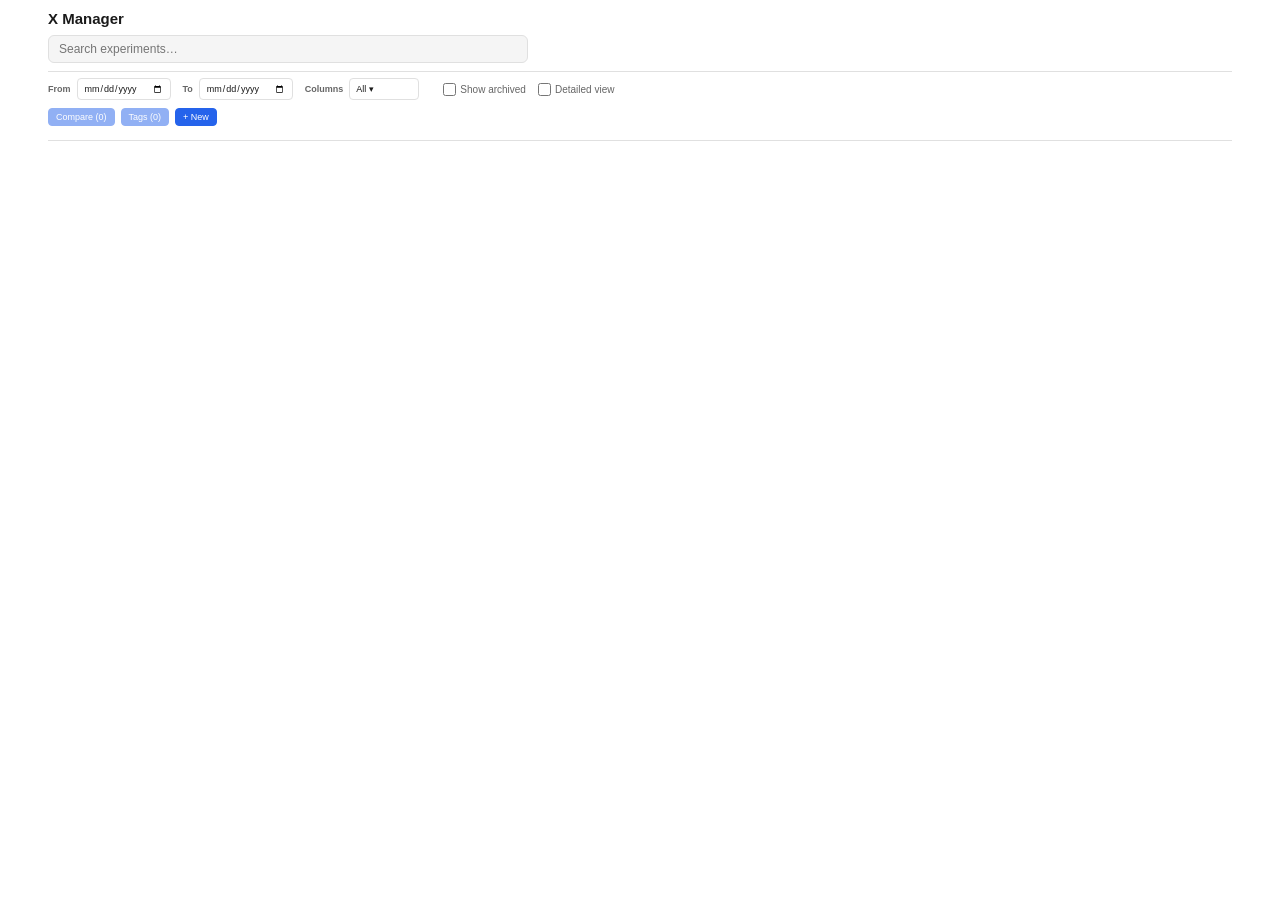
==== templates/index.html @ 4ee4afbf "Initial mvp" ====
<!DOCTYPE html>
<html lang="en">
<head>
    <meta charset="UTF-8">
    <meta name="viewport" content="width=device-width, initial-scale=1.0">
    <title>X Manager</title>
    <link rel="icon" type="image/svg+xml" href="/static/favicon.svg">
    <link rel="stylesheet" href="/static/css/style.css">
</head>
<body>
    <div class="app-layout">
        <header class="header">
            <div class="header-top">
                <h1>X Manager</h1>
            </div>
            <div class="header-search">
                <input type="text" id="filter-search" placeholder="Search experiments…">
            </div>
        </header>

        <section class="list-panel">
            <div class="toolbar">
                <div class="toolbar-row">
                    <div class="filter-group">
                        <span class="filter-label">From</span>
                        <input type="date" id="filter-after" class="date-input">
                    </div>
                    <div class="filter-group">
                        <span class="filter-label">To</span>
                        <input type="date" id="filter-before" class="date-input">
                    </div>
                    <div class="filter-group col-picker-wrap">
                        <span class="filter-label">Columns</span>
                        <button class="filter-select" id="col-picker-btn">All ▾</button>
                        <div class="col-picker-dropdown" id="col-picker-dropdown" style="display:none"></div>
                    </div>
                    <div id="active-filters"></div>
                    <label class="archived-toggle"><input type="checkbox" id="show-archived-toggle"> Show archived</label>
                    <label class="archived-toggle"><input type="checkbox" id="detailed-view-toggle"> Detailed view</label>
                </div>
                <div class="toolbar-row">
                    <div class="toolbar-actions">
                        <button id="compare-btn" class="btn btn-sm btn-primary" disabled>Compare (0)</button>
                        <button id="bulk-tag-btn" class="btn btn-sm btn-primary" disabled>Tags (0)</button>
                        <button id="new-experiment-btn" class="btn btn-sm btn-primary">+ New</button>
                    </div>
                </div>
                <div class="toolbar-row">
                    <span id="status-counts" class="status-counts"></span>
                </div>
            </div>
            <div class="table-wrap">
                <table id="experiment-table">
                    <thead id="experiment-thead"></thead>
                    <tbody id="experiment-tbody"></tbody>
                </table>
                <div id="empty-state" class="empty-state" style="display:none">No experiments yet.</div>
            </div>
        </section>
    </div>

    <!-- Modals -->
    <div id="modal-overlay" class="modal-overlay" style="display:none">
        <div class="modal" id="modal">
            <div class="modal-header">
                <h3 id="modal-title"></h3>
                <button class="modal-close" id="modal-close">&times;</button>
            </div>
            <div class="modal-body" id="modal-body"></div>
            <div class="modal-footer">
                <button class="btn" id="modal-cancel">Cancel</button>
                <button class="btn btn-primary" id="modal-submit">Save</button>
            </div>
        </div>
    </div>

    <script src="/static/js/api.js"></script>
    <script src="/static/js/app.js"></script>
</body>
</html>
---- static/css/style.css ----
*, *::before, *::after {
    box-sizing: border-box;
    margin: 0;
    padding: 0;
}

:root {
    --bg: #f5f5f5;
    --surface: #ffffff;
    --border: #e0e0e0;
    --text: #1a1a1a;
    --text-muted: #666;
    --primary: #2563eb;
    --primary-hover: #1d4ed8;
    --danger: #dc2626;
    --danger-hover: #b91c1c;
}

body {
    font-family: -apple-system, BlinkMacSystemFont, "Segoe UI", Roboto, sans-serif;
    font-size: 12px;
    color: var(--text);
    background: var(--bg);
    height: 100vh;
    overflow: hidden;
}

.app-layout {
    display: flex;
    flex-direction: column;
    height: 100vh;
}

/* Header with search */

.header {
    background: var(--surface);
    padding: 10px 48px 8px;
    flex-shrink: 0;
}

.header-top {
    margin-bottom: 8px;
}

.header h1 {
    font-size: 15px;
    font-weight: 600;
}

.header-search input {
    width: 100%;
    max-width: 480px;
    font-size: 12px;
    padding: 6px 10px;
    border: 1px solid var(--border);
    border-radius: 6px;
    background: var(--bg);
}

.header-search input:focus {
    outline: none;
    border-color: var(--primary);
    box-shadow: 0 0 0 2px rgba(37, 99, 235, 0.15);
}

/* Toolbar: filters left, actions right */

.toolbar {
    display: flex;
    flex-direction: column;
    gap: 8px;
    padding: 6px 0;
    margin: 0 48px;
    border-top: 1px solid var(--border);
    border-bottom: 1px solid var(--border);
    flex-shrink: 0;
    background: var(--surface);
}

.toolbar-row {
    display: flex;
    align-items: center;
    gap: 12px;
}

.toolbar-actions {
    display: flex;
    gap: 6px;
}

.status-counts {
    font-size: 10px;
    color: var(--text-muted);
    white-space: nowrap;
}

/* Filter groups: label + control */

.filter-group {
    display: flex;
    align-items: center;
    gap: 6px;
}

.filter-label {
    font-size: 9px;
    font-weight: 600;
    color: var(--text-muted);
    white-space: nowrap;
}

.filter-group select,
.filter-select {
    font-size: 9px;
    padding: 2px 6px;
    border: 1px solid var(--border);
    border-radius: 4px;
    background: var(--surface);
    min-width: 70px;
    height: 22px;
    font-family: inherit;
    cursor: pointer;
    text-align: left;
    color: var(--text);
}

.filter-select:hover {
    background: #f0f0f0;
}

.date-input {
    font-size: 9px;
    padding: 2px 6px;
    border: 1px solid var(--border);
    border-radius: 4px;
    background: var(--surface);
    height: 22px;
    font-family: inherit;
    color: var(--text);
}

/* Active filter chips */

#active-filters {
    display: flex;
    gap: 6px;
    align-items: center;
}

.filter-chip {
    display: inline-flex;
    align-items: center;
    gap: 4px;
    font-size: 10px;
    font-weight: 600;
    padding: 3px 8px;
    border-radius: 10px;
    background: #e0e7ff;
    color: #3730a3;
    white-space: nowrap;
}

.filter-chip-clear {
    background: none;
    border: none;
    cursor: pointer;
    font-size: 12px;
    color: #3730a3;
    padding: 0;
    line-height: 1;
}

.filter-chip-clear:hover {
    color: var(--danger);
}

/* Column picker */

.col-picker-wrap {
    position: relative;
}

.col-picker-dropdown {
    position: absolute;
    top: 100%;
    left: 0;
    margin-top: 4px;
    background: var(--surface);
    border: 1px solid var(--border);
    border-radius: 6px;
    box-shadow: 0 4px 12px rgba(0,0,0,0.1);
    padding: 6px 0;
    z-index: 50;
    min-width: 150px;
}

.col-picker-dropdown label {
    display: flex;
    align-items: center;
    gap: 6px;
    padding: 4px 12px;
    font-size: 11px;
    cursor: pointer;
    white-space: nowrap;
}

.col-picker-dropdown label:hover {
    background: #f0f4ff;
}

/* Main list panel */

.list-panel {
    flex: 1;
    background: var(--surface);
    display: flex;
    flex-direction: column;
    overflow: hidden;
}

/* Table */

.table-wrap {
    flex: 1;
    overflow-y: auto;
    padding: 0 48px;
}

table {
    width: 100%;
    border-collapse: collapse;
}

th, td {
    text-align: left;
    padding: 6px 12px;
    border-bottom: 1px solid var(--border);
}

th {
    font-size: 10px;
    font-weight: 600;
    color: var(--text-muted);
    position: sticky;
    top: 0;
    background: var(--surface);
    z-index: 1;
}

th.sortable {
    cursor: pointer;
    user-select: none;
}

th.sortable:hover {
    color: var(--text);
}

.col-check { width: 28px; }
.col-check input[type="checkbox"] { width: 14px; height: 14px; cursor: pointer; }
.col-expand { width: 28px; }
.col-actions { width: 68px; white-space: nowrap; }

.icon-btn {
    background: none;
    border: none;
    cursor: pointer;
    font-size: 10px;
    padding: 1px 2px;
    color: var(--text-muted);
    border-radius: 3px;
    line-height: 1;
}

.icon-btn:hover {
    background: #e8e8e8;
    color: var(--text);
}

.icon-btn-danger:hover {
    background: #fee2e2;
    color: var(--danger);
}

.exp-row {
    cursor: pointer;
}

.exp-row:hover {
    background: #f8f9fb;
}

.exp-row.expanded {
    background: #f0f4ff;
}

.exp-row.archived {
    opacity: 0.5;
}

.archived-toggle {
    display: flex;
    align-items: center;
    gap: 4px;
    font-size: 10px;
    color: var(--text-muted);
    cursor: pointer;
    white-space: nowrap;
}

.expand-toggle {
    display: inline-block;
    width: 20px;
    text-align: center;
    font-size: 10px;
    color: var(--text-muted);
    cursor: pointer;
    user-select: none;
    transition: transform 0.15s;
}

.expanded .expand-toggle {
    transform: rotate(90deg);
}

.parent-link {
    color: var(--primary);
    cursor: pointer;
    text-decoration: none;
    font-size: 11px;
}

.parent-link:hover {
    text-decoration: underline;
}

.parent-relation {
    font-size: 9px;
    color: var(--text-muted);
}

/* Detail row (expanded inline) */

.detail-row td {
    padding: 0;
    border-bottom: 2px solid var(--border);
    background: #fafbfc;
}

.detail-inner {
    padding: 12px 20px 16px 66px;
    display: flex;
    gap: 32px;
}

.detail-col {
    flex: 1;
    min-width: 0;
}

.detail-col h4 {
    font-size: 9px;
    font-weight: 600;
    text-transform: uppercase;
    letter-spacing: 0.5px;
    color: var(--text-muted);
    margin-bottom: 6px;
}

.detail-col + .detail-col {
    border-left: 1px solid var(--border);
    padding-left: 32px;
}

/* Eval runs inside detail */

.eval-table {
    width: 100%;
    margin-bottom: 6px;
}

.eval-table th, .eval-table td {
    padding: 3px 8px;
    font-size: 10px;
    border-bottom: 1px solid #eee;
}

.eval-table th {
    position: static;
    background: transparent;
}

/* Notes inside detail */

.detail-notes {
    width: 100%;
    font-family: inherit;
    font-size: 11px;
    padding: 6px 8px;
    border: 1px solid var(--border);
    border-radius: 4px;
    resize: vertical;
    margin-bottom: 6px;
    min-height: 48px;
}

/* Badges */

.badge {
    display: inline-block;
    font-size: 9px;
    font-weight: 600;
    padding: 2px 8px;
    border-radius: 10px;
    letter-spacing: 0.3px;
}

.clickable-filter {
    cursor: pointer;
}

.clickable-filter:hover {
    opacity: 0.7;
}

.badge-pending   { background: #fef3c7; color: #92400e; }
.badge-running   { background: #dbeafe; color: #1e40af; }
.badge-stopped   { background: #fde68a; color: #78350f; }
.badge-completed { background: #d1fae5; color: #065f46; }
.badge-failed    { background: #fee2e2; color: #991b1b; }
.badge-cancelled { background: #f3f4f6; color: #374151; }

.badge-pretrain  { background: #e0e7ff; color: #3730a3; }
.badge-midtrain  { background: #cffafe; color: #155e75; }
.badge-posttrain { background: #fef3c7; color: #92400e; }

.badge-tag {
    background: #f3f4f6;
    color: #374151;
}

.remove-tag-btn {
    background: none;
    border: none;
    cursor: pointer;
    font-size: 10px;
    color: #999;
    padding: 0 2px;
    line-height: 1;
}

.remove-tag-btn:hover {
    color: var(--danger);
}

.remove-parent-btn {
    font-size: 10px;
    padding: 3px 8px;
    border: 1px solid var(--danger);
    border-radius: 4px;
    background: var(--surface);
    color: var(--danger);
    cursor: pointer;
    font-family: inherit;
    white-space: nowrap;
}

.remove-parent-btn:hover {
    background: #fef2f2;
}

.notes-preview {
    display: none;
    font-size: 10px;
    color: var(--text-muted);
    margin-top: 2px;
    white-space: pre-line;
    max-height: 40px;
    overflow: hidden;
}

.detailed-view .notes-preview { display: block; }
.detailed-view .exp-row.expanded .notes-preview { display: none; }

.text-muted {
    color: var(--text-muted);
}



/* Buttons */

.btn {
    font-size: 11px;
    padding: 6px 12px;
    border: 1px solid var(--border);
    border-radius: 4px;
    background: var(--surface);
    cursor: pointer;
    font-family: inherit;
    white-space: nowrap;
}

.btn:hover { background: #f0f0f0; }

.btn-sm {
    font-size: 9px;
    padding: 3px 7px;
}

.btn-primary {
    background: var(--primary);
    color: white;
    border-color: var(--primary);
}

.btn-primary:hover { background: var(--primary-hover); }
.btn-primary:disabled { opacity: 0.5; cursor: default; }

.btn-danger {
    color: var(--danger);
    border-color: var(--danger);
}

.btn-danger:hover { background: #fef2f2; }

/* Empty state */

.empty-state {
    display: flex;
    align-items: center;
    justify-content: center;
    padding: 32px;
    color: var(--text-muted);
    font-size: 11px;
    height: 100%;
}

/* Modal */

.modal-overlay {
    position: fixed;
    inset: 0;
    background: rgba(0,0,0,0.4);
    display: flex;
    align-items: center;
    justify-content: center;
    z-index: 100;
}

.modal {
    background: var(--surface);
    border-radius: 8px;
    width: 440px;
    max-height: 80vh;
    display: flex;
    flex-direction: column;
    box-shadow: 0 8px 32px rgba(0,0,0,0.2);
}

.modal-header {
    display: flex;
    align-items: center;
    justify-content: space-between;
    padding: 12px 16px;
    border-bottom: 1px solid var(--border);
}

.modal-header h3 {
    font-size: 13px;
}

.modal-close {
    background: none;
    border: none;
    font-size: 20px;
    cursor: pointer;
    color: var(--text-muted);
}

.modal-body {
    padding: 16px;
    overflow-y: auto;
    flex: 1;
}

.modal-body label {
    display: block;
    font-size: 10px;
    font-weight: 600;
    margin-bottom: 4px;
    margin-top: 12px;
    color: var(--text-muted);
}

.modal-body label:first-child {
    margin-top: 0;
}

.modal-body input,
.modal-body select,
.modal-body textarea {
    width: 100%;
    font-size: 11px;
    padding: 6px 8px;
    border: 1px solid var(--border);
    border-radius: 4px;
    font-family: inherit;
}

.modal-footer {
    display: flex;
    justify-content: flex-end;
    gap: 8px;
    padding: 12px 16px;
    border-top: 1px solid var(--border);
}
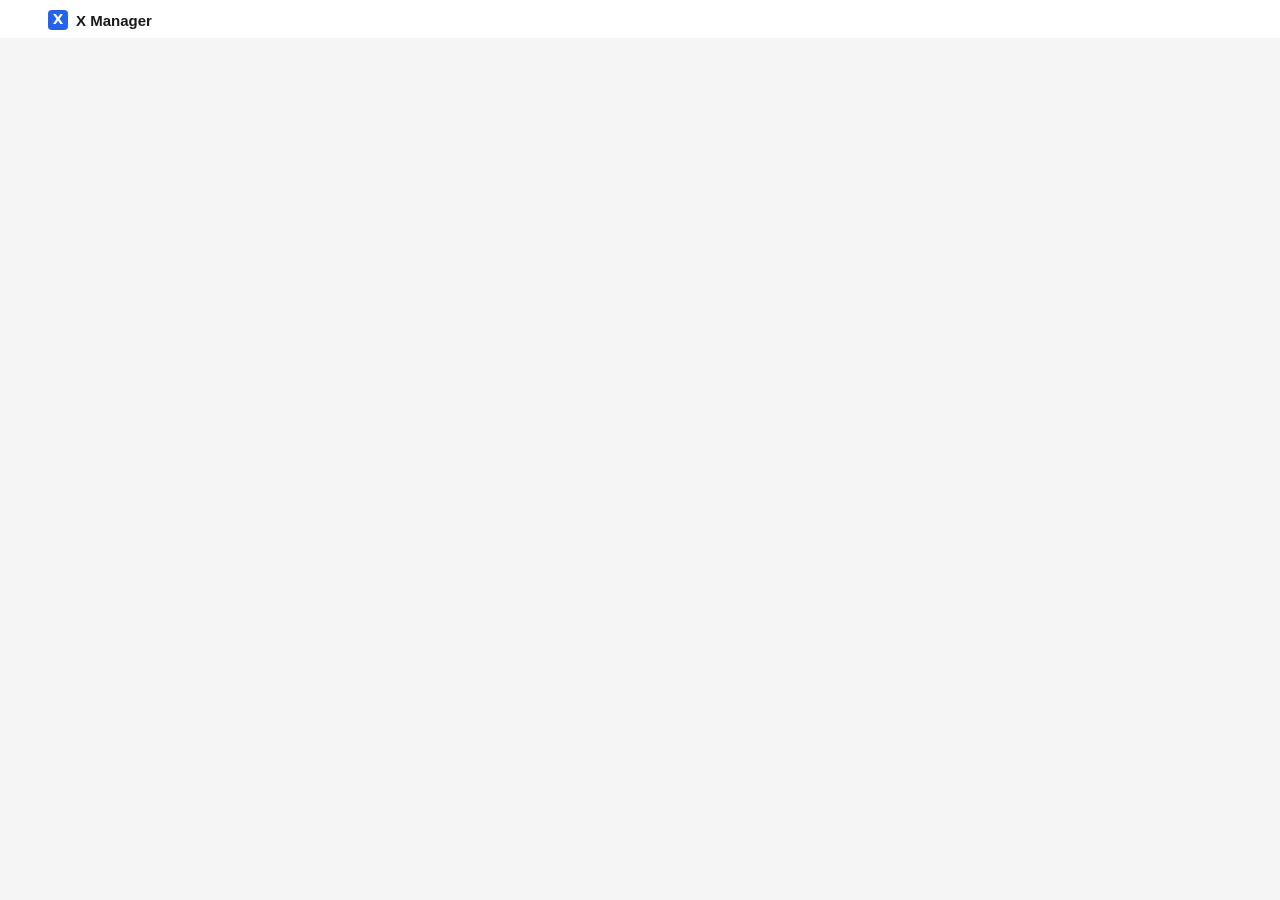
==== commit 5feea489: "Update UI" ====
--- a/templates/index.html
+++ b/templates/index.html
@@ -11,55 +11,14 @@
     <div class="app-layout">
         <header class="header">
             <div class="header-top">
+                <a href="/" class="header-logo"><img src="/static/favicon.svg" width="20" height="20" alt="X"></a>
                 <h1>X Manager</h1>
             </div>
-            <div class="header-search">
-                <input type="text" id="filter-search" placeholder="Search experiments…">
-            </div>
         </header>
-
-        <section class="list-panel">
-            <div class="toolbar">
-                <div class="toolbar-row">
-                    <div class="filter-group">
-                        <span class="filter-label">From</span>
-                        <input type="date" id="filter-after" class="date-input">
-                    </div>
-                    <div class="filter-group">
-                        <span class="filter-label">To</span>
-                        <input type="date" id="filter-before" class="date-input">
-                    </div>
-                    <div class="filter-group col-picker-wrap">
-                        <span class="filter-label">Columns</span>
-                        <button class="filter-select" id="col-picker-btn">All ▾</button>
-                        <div class="col-picker-dropdown" id="col-picker-dropdown" style="display:none"></div>
-                    </div>
-                    <div id="active-filters"></div>
-                    <label class="archived-toggle"><input type="checkbox" id="show-archived-toggle"> Show archived</label>
-                    <label class="archived-toggle"><input type="checkbox" id="detailed-view-toggle"> Detailed view</label>
-                </div>
-                <div class="toolbar-row">
-                    <div class="toolbar-actions">
-                        <button id="compare-btn" class="btn btn-sm btn-primary" disabled>Compare (0)</button>
-                        <button id="bulk-tag-btn" class="btn btn-sm btn-primary" disabled>Tags (0)</button>
-                        <button id="new-experiment-btn" class="btn btn-sm btn-primary">+ New</button>
-                    </div>
-                </div>
-                <div class="toolbar-row">
-                    <span id="status-counts" class="status-counts"></span>
-                </div>
-            </div>
-            <div class="table-wrap">
-                <table id="experiment-table">
-                    <thead id="experiment-thead"></thead>
-                    <tbody id="experiment-tbody"></tbody>
-                </table>
-                <div id="empty-state" class="empty-state" style="display:none">No experiments yet.</div>
-            </div>
-        </section>
+        <div id="pane-container" class="pane-container"></div>
     </div>
 
-    <!-- Modals -->
+    <!-- Modal -->
     <div id="modal-overlay" class="modal-overlay" style="display:none">
         <div class="modal" id="modal">
             <div class="modal-header">
--- a/static/css/style.css
+++ b/static/css/style.css
@@ -40,7 +40,15 @@
 }
 
 .header-top {
-    margin-bottom: 8px;
+    display: flex;
+    align-items: center;
+    gap: 8px;
+    margin-bottom: 0;
+}
+
+.header-logo {
+    display: flex;
+    align-items: center;
 }
 
 .header h1 {
@@ -48,7 +56,58 @@
     font-weight: 600;
 }
 
-.header-search input {
+/* Pane container */
+
+.pane-container {
+    display: flex;
+    flex-direction: column;
+    flex: 1;
+    overflow: hidden;
+}
+
+.pane {
+    display: flex;
+    flex-direction: column;
+    flex: 1;
+    overflow: hidden;
+    min-height: 0;
+    background: var(--surface);
+}
+
+.tables-area {
+    flex: 1;
+    overflow-y: auto;
+    min-height: 0;
+}
+
+.table-section + .table-section {
+    margin-top: 12px;
+}
+
+.section-header {
+    padding: 4px 48px;
+    font-size: 10px;
+    font-weight: 600;
+    color: var(--text-muted);
+    background: var(--bg);
+}
+
+.table-section .table-wrap {
+    flex: none;
+    overflow-y: visible;
+}
+
+.table-section .empty-state {
+    height: auto;
+}
+
+.pane-search {
+    padding: 6px 48px;
+    background: var(--surface);
+    flex-shrink: 0;
+}
+
+.pane-search input {
     width: 100%;
     max-width: 480px;
     font-size: 12px;
@@ -58,7 +117,7 @@
     background: var(--bg);
 }
 
-.header-search input:focus {
+.pane-search input:focus {
     outline: none;
     border-color: var(--primary);
     box-shadow: 0 0 0 2px rgba(37, 99, 235, 0.15);
@@ -70,8 +129,7 @@
     display: flex;
     flex-direction: column;
     gap: 8px;
-    padding: 6px 0;
-    margin: 0 48px;
+    padding: 6px 48px;
     border-top: 1px solid var(--border);
     border-bottom: 1px solid var(--border);
     flex-shrink: 0;
@@ -142,7 +200,7 @@
 
 /* Active filter chips */
 
-#active-filters {
+.active-filters {
     display: flex;
     gap: 6px;
     align-items: center;
@@ -207,16 +265,6 @@
 
 .col-picker-dropdown label:hover {
     background: #f0f4ff;
-}
-
-/* Main list panel */
-
-.list-panel {
-    flex: 1;
-    background: var(--surface);
-    display: flex;
-    flex-direction: column;
-    overflow: hidden;
 }
 
 /* Table */
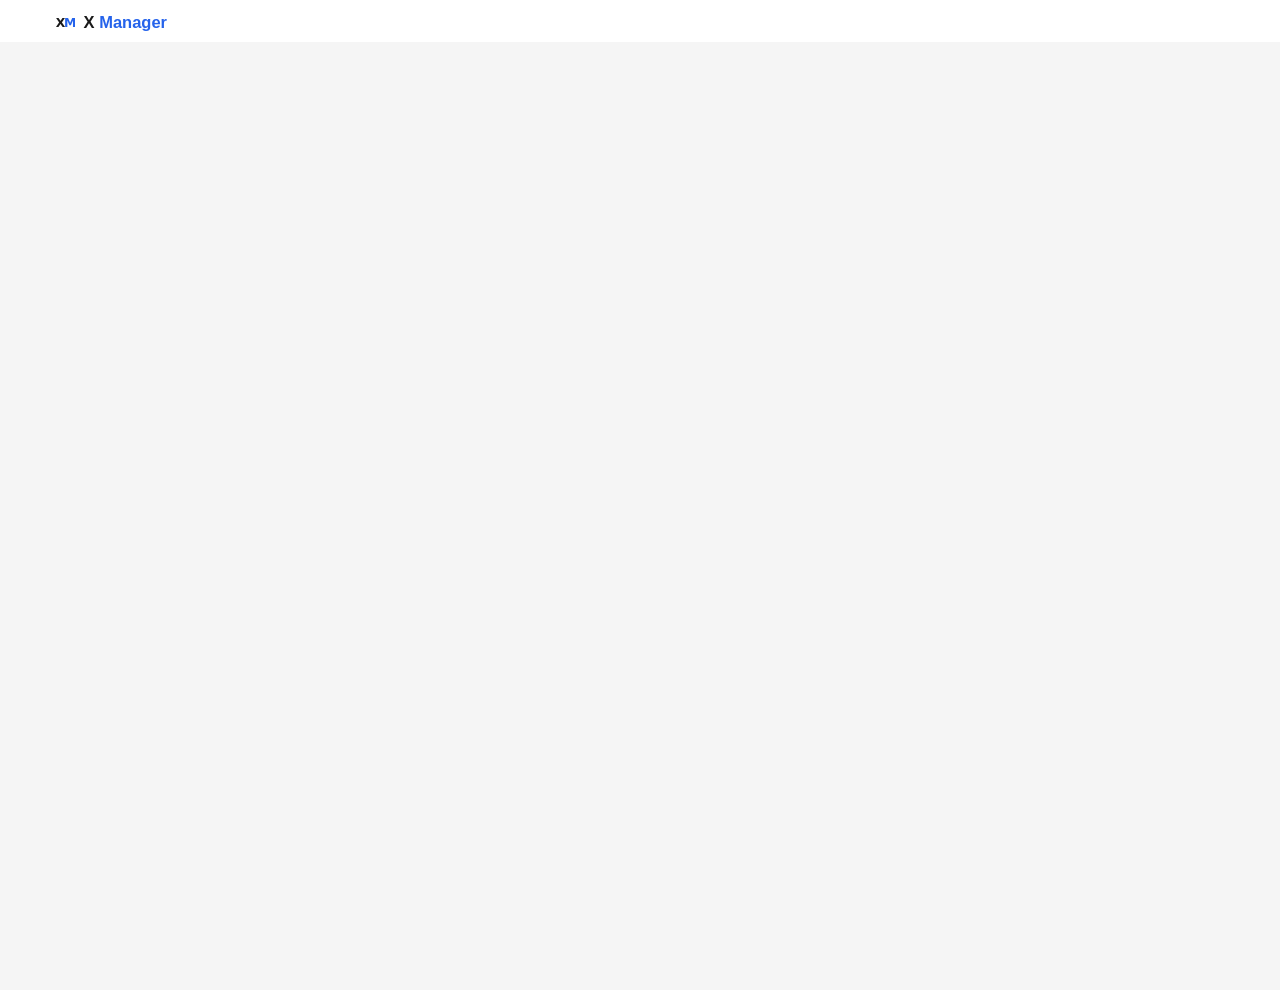
==== commit 47ca1fe4: "Fix bug" ====
--- a/templates/index.html
+++ b/templates/index.html
@@ -12,7 +12,7 @@
         <header class="header">
             <div class="header-top">
                 <a href="/" class="header-logo"><img src="/static/favicon.svg" width="20" height="20" alt="X"></a>
-                <h1>X Manager</h1>
+                <h1>X <span style="color: var(--primary)">Manager</span></h1>
             </div>
         </header>
         <div id="pane-container" class="pane-container"></div>
--- a/static/css/style.css
+++ b/static/css/style.css
@@ -16,6 +16,10 @@
     --danger-hover: #b91c1c;
 }
 
+html {
+    zoom: 1.1;
+}
+
 body {
     font-family: -apple-system, BlinkMacSystemFont, "Segoe UI", Roboto, sans-serif;
     font-size: 12px;
